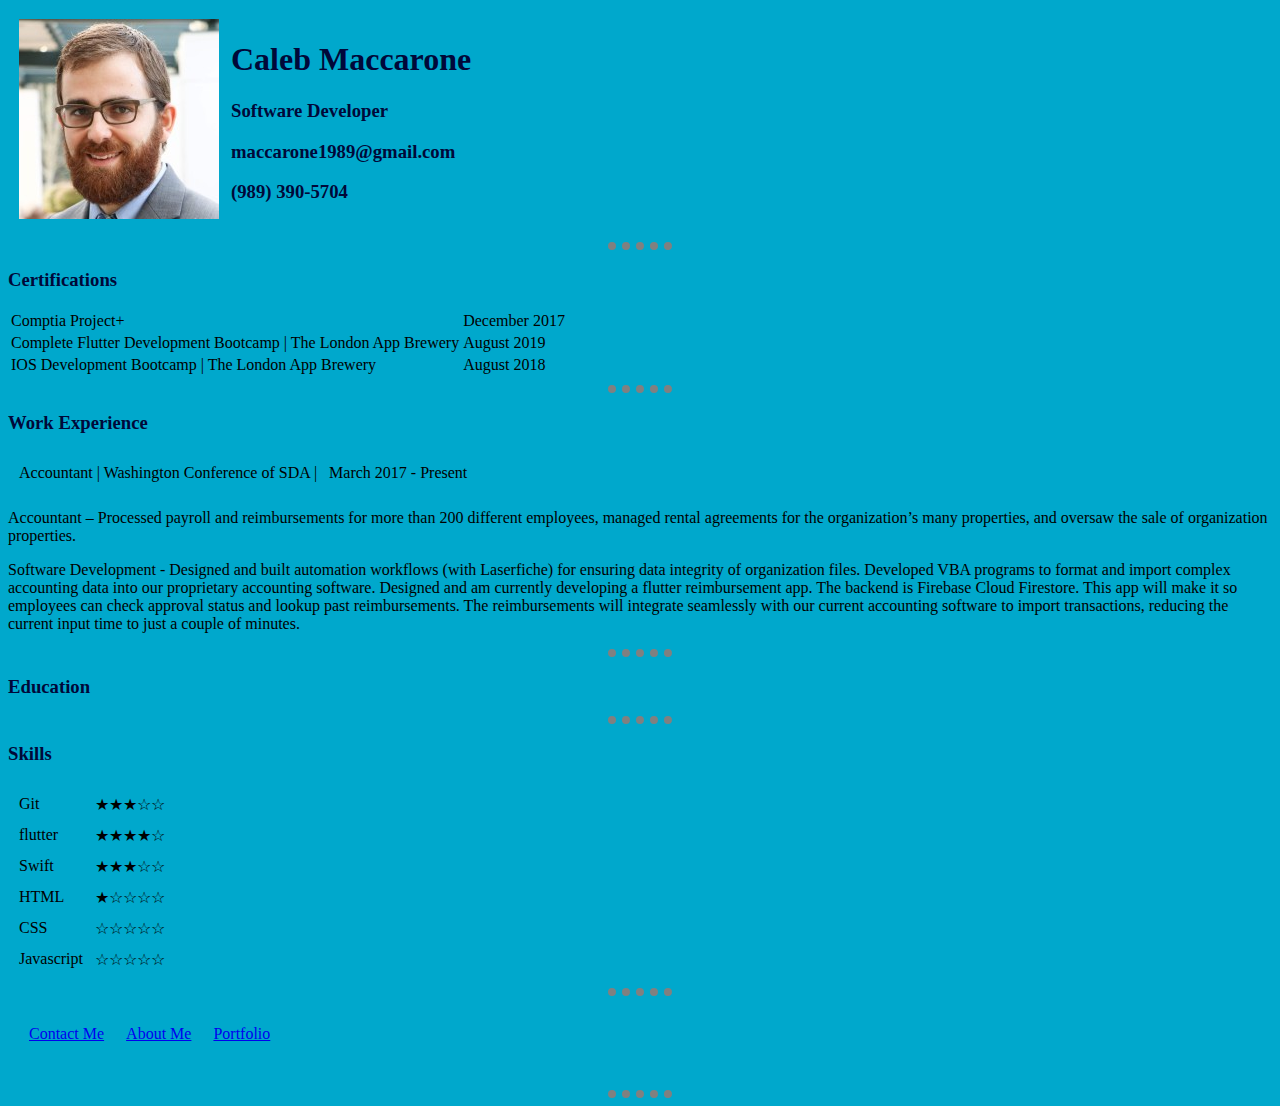
==== index.html @ 387e092d "first commit" ====
<!DOCTYPE html>
<html lang="en">

<head>
  <meta charset="UTF-8" description="blank" />
  <meta name="viewport" content="width=device-width, initial-scale=1.0" />
  <title>Resume - Caleb Maccarone</title>
  <link rel="stylesheet" href="css/style.css">
</head>

<body>

  <!-- this is the header photo/ contact info-->

  <table cellspacing="10">
    <tr>
      <td><img src="0.jpeg" alt="caleb's photo" /></td>
      <td>
        <h1>Caleb Maccarone</h1>
        <h3>Software Developer</h3>
        <h3>maccarone1989@gmail.com</h3>
        <h3>(989) 390-5704</h3>
      </td>
    </tr>
  </table>
  <hr />
  <!-- Certificatoins -->
  <h3>Certifications</h3>

  <table>
    <tr>
      <td>Comptia Project+</td>
      <td>December 2017</td>
    </tr>
    <tr>
      <td>Complete Flutter Development Bootcamp | The London App Brewery</td>
      <td>August 2019</td>
    </tr>
    <tr>
      <td>IOS Development Bootcamp | The London App Brewery</td>
      <td>August 2018</td>
    </tr>
  </table>


  <hr>
  <!-- Work Experience -->
  <h3>Work Experience</h3>

  <table cellspacing="10">
    </tr>
    <tr>
      <td>Accountant | Washington Conference of SDA |</td>
      <td>March 2017 - Present</td>
    </tr>
  </table>
  <p>Accountant – Processed payroll and reimbursements for more than 200 different employees, managed rental
    agreements for the organization’s many properties, and oversaw the sale of organization properties.
  </p>
  <p>Software Development - Designed and built automation workflows (with Laserfiche) for ensuring data integrity of
    organization files. Developed VBA programs to format and import complex accounting data into our proprietary
    accounting software. Designed and am currently developing a flutter reimbursement app. The backend is Firebase
    Cloud Firestore. This app will make it so employees can check approval status and lookup past reimbursements.
    The reimbursements will integrate seamlessly with our current accounting software to import transactions,
    reducing the current input time to just a couple of minutes.</p>
  <hr>
  <!-- Education -->
  <h3>Education</h3>
  <hr>
  <!-- Skills -->
  <h3>Skills</h3>

  <Table cellspacing="10">
    <tr>
      <td>Git</td>
      <td>★★★☆☆</td>
    </tr>
    <tr>
      <td>flutter</td>
      <td>★★★★☆</td>
    </tr>
    <tr>
      <td>Swift</td>
      <td>★★★☆☆</td>
    </tr>
    <tr>
      <td>HTML</td>
      <td>★☆☆☆☆</td>
    </tr>
    <tr>
      <td>CSS</td>
      <td>☆☆☆☆☆</td>
    </tr>
    <tr>
      <td>Javascript</td>
      <td>☆☆☆☆☆</td>
    </tr>
  </Table>
  <hr>
  <table cellspacing="20">
    <tr>
      <td><a href="contactMe.html">Contact Me</a></td>
      <td><a href="aboutme.html">About Me</a></td>
      <td><a href="portfolio.html">Portfolio</a></td>
    </tr>
  </table>
  <br />
  <hr />
</body>

</html>
---- css/style.css ----
body {
    background-color: #00a8cc;
}

hr {
    border-top: dotted 8px;
    border-style: dotted none none;

    color: clear;
    background-color: clear;
    width: 5%;
}

h1,
h2,
h3,
h4,
h5,
h6 {
    color: #000839;
}
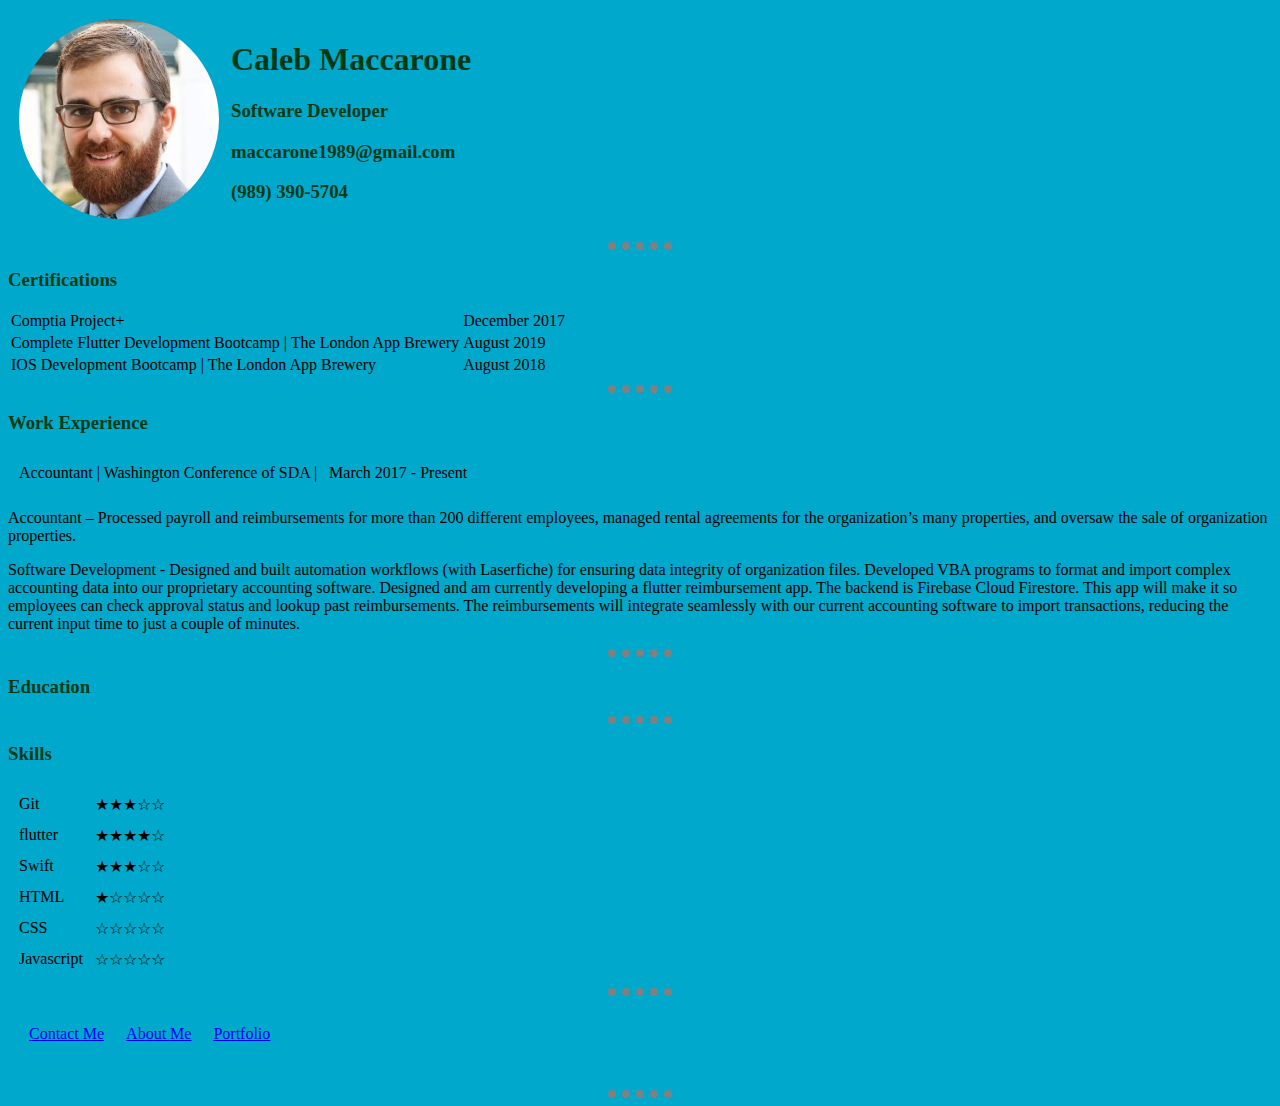
==== commit 261a118f: "made the profile picture round" ====
--- a/index.html
+++ b/index.html
@@ -14,7 +14,7 @@
 
   <table cellspacing="10">
     <tr>
-      <td><img src="0.jpeg" alt="caleb's photo" /></td>
+      <td><img class="circular" src="0.jpeg" alt="caleb's photo" /></td>
       <td>
         <h1>Caleb Maccarone</h1>
         <h3>Software Developer</h3>
--- a/css/style.css
+++ b/css/style.css
@@ -17,5 +17,9 @@
 h4,
 h5,
 h6 {
-    color: #000839;
+    color: #003913;
+}
+
+.circular {
+    border-radius: 100%;
 }